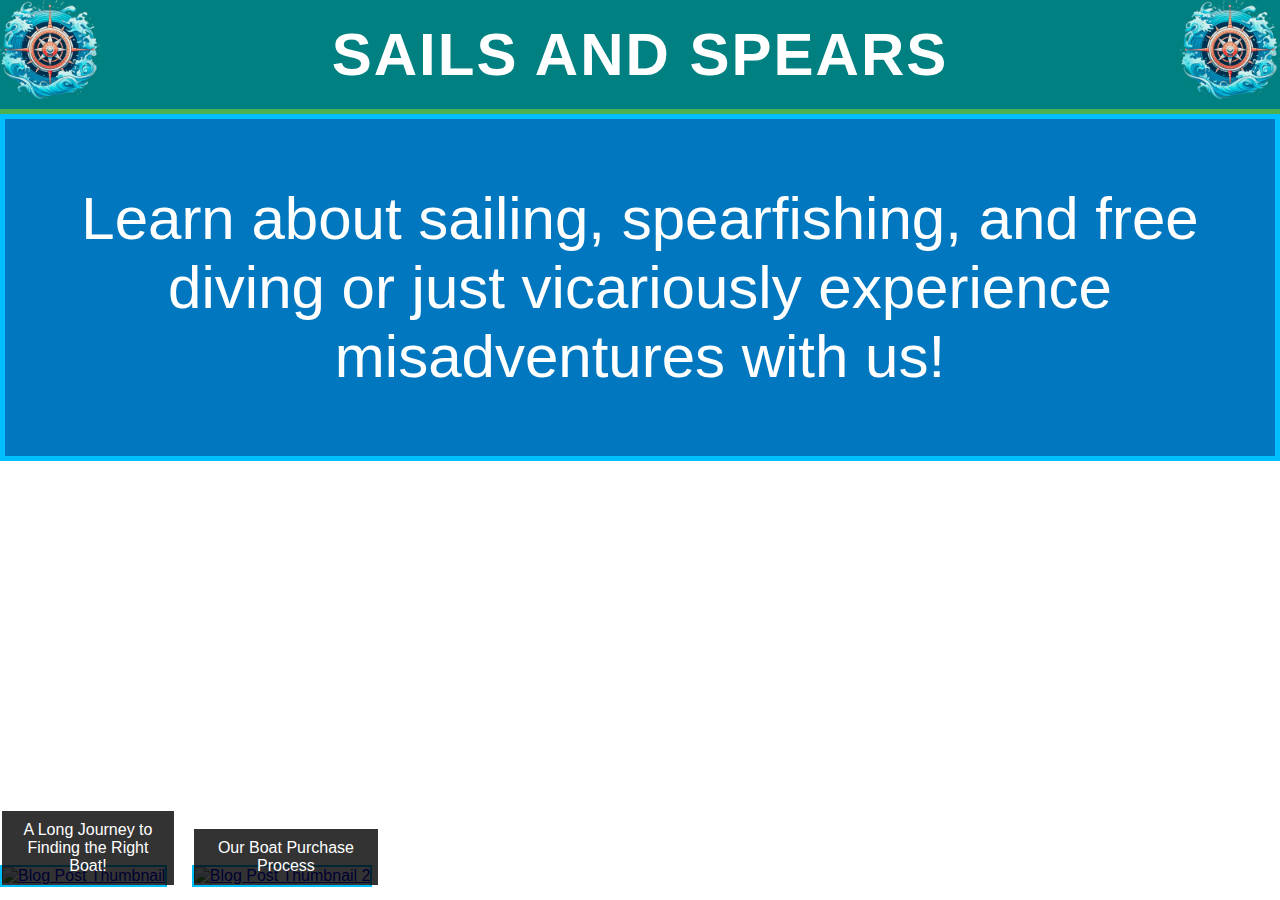
==== index.html @ 7e1ffb5b "Update index.html" ====
<!DOCTYPE html>
<html lang="en">

<head>
    <meta name="description" content="Embark on an adventure with our sailing, freediving, and spearfishing blog. Explore DIY boat repairs, maintenance tips, spearfishing rigging, fishing reports, scenic locations, and humorous tales from lifelong friends who love to give each other a hard time.">

    <meta name="keywords" content="Great Lakes, spearfishing, freediving, Lake Michigan, North Point Marina, wrecks, walleye, carp, Oceanis 351, Renken 18, trailer sailor, mac gregor 26, adventure, Midwest, Chicago free diving, Benetaeu, dock life, boat maintenance, winterization, docking">

    <meta charset="UTF-8">
    <meta name="viewport" content="width=device-width, initial-scale=1.0">
    <link rel="stylesheet" href="styles.css"> <!-- Link to your external CSS file -->
    <style>
        /* Add styles specific to the next section if needed */
        .ocean-section {
            background-color: #0077be; /* Ocean blue background color */
            border: 5px solid #00bfff; /* Blue-green border */
            padding: 5px;
            text-align: center;
            color: #fff; /* White text color */
            font-family: 'RemachineScript', sans-serif; /* Use the custom font */
        }

        /* Increase font size for the header */
        header h1 {
            font-size: 60px; /* Adjust the font size as needed */
        }

        /* Add styles for the blog post thumbnail link */
        .blog-thumbnail {
            position: relative;
            display: inline-block; /* Display as a block while maintaining inline flow */
            margin-right: 20px; /* Adjust the right margin to create space between thumbnails */
            border: 2px solid #00bfff; /* Blue-green border */
        }

        .blog-thumbnail img {
            width: 300px; /* Adjust the width of the thumbnail */
            height: auto; /* Maintain aspect ratio */
        }

        .thumbnail-title {
            position: absolute;
            bottom: 0;
            left: 0;
            width: 93%; /* Set the width to 100% to match the width of the parent container */
            height: auto; /* Allow the height to adjust dynamically based on content */
            color: #fff; /* White text color */
            padding: 10px;
            text-align: center;
            font-size: 16px; /* Adjust the font size as needed */
            background-color: rgba(0, 0, 0, 0.8); /* Semi-transparent black background */
        }

        /* Common styles for logos */
        .logo {
            position: absolute;
            max-height: 100px; /* Adjust the maximum height based on your design */
            top: 0px; /* Adjust the top position based on your design */
        }

        .logo-left {
            left: 0px; /* Adjust the left position based on your design */
        }

        .logo-right {
            right: 0px; /* Adjust the right position based on your design */
        }

        /* Common styles for tiles */
        .tile {
            display: inline-block;
            width: 300px; /* Adjust the width based on your design */
            height: 400px; /* Adjust the height based on your design */
            margin: 10px; /* Adjust the margin based on your design */
            overflow: hidden;
        }

        /* YouTube video container within the tile */
        .video-container {
            position: relative;
            width: 100%;
            padding-bottom: 75%; /* Adjust the aspect ratio based on your design */
            overflow: hidden;
        }

        .video-container iframe {
            position: absolute;
            top: 0;
            left: 0;
            width: 100%;
            height: 100%;
        }

        /* Your CSS styles go here */
        body {
            background-image: url('https://raw.githubusercontent.com/MarNami/Sails-and-Spears/main/noshwwag_old_nautical_map_background_faint_light_colors_stained_3243f577-2e79-437d-84e2-971996f62f65.png');
            background-size: cover;
            background-repeat: no-repeat;
            background-attachment: fixed;
            margin: 0;
            padding: 0;
            font-family: 'Arial', sans-serif;
            /* Additional styles if needed */
        }

        h1 {
            color: white;
        }

        p {
            color: white;
        }
    </style>
    <title>Sails and Spears</title>
</head>

<body>
    <!-- Left logo -->
    <img class="logo logo-left" src="Sails_and_Spears_Logo_2-removebg-preview.png" alt="Left Logo">

    <!-- Right logo -->
    <img class="logo logo-right" src="Sails_and_Spears_Logo_2-removebg-preview.png" alt="Right Logo">

    <header>
        <h1>Sails and Spears</h1>
    </header>

    <section class="ocean-section">
        <!-- Content for the ocean blue section goes here -->
        <p>Learn about sailing, spearfishing, and free diving or just vicariously experience misadventures with us!</p>
    </section>

    <!-- First Blog post thumbnail link -->
    <div class="blog-thumbnail">
        <a href="blog-post.html">
            <!-- Use the "Raw" URL for the image -->
            <img src="https://raw.githubusercontent.com/MarNami/Sails-and-Spears/main/IMG_5554.jpeg" alt="Blog Post Thumbnail">
            <div class="thumbnail-title">A Long Journey to Finding the Right Boat!</div>
        </a>
    </div>

    <!-- Second Blog post thumbnail link -->
    <div class="blog-thumbnail">
        <a href="blog-post-2.html">
            <!-- Use the "Raw" URL for the image -->
            <img src="https://raw.githubusercontent.com/MarNami/Sails-and-Spears/main/IMG_5441.jpeg" alt="Blog Post Thumbnail 2">
            <div class="thumbnail-title">Our Boat Purchase Process</div>
        </a>
    </div>

    <!-- Tile for YouTube video -->
    <div class="tile">
        <div class="video-container">
            <!-- Replace "CVIupgVlER8" with the actual YouTube video ID -->
            <iframe
                width="100%"
                height="100%"
                src="https://www.youtube.com/embed/CVIupgVlER8"
                frameborder="0"
                allowfullscreen
            ></iframe>
        </div>
    </div>

    <!-- The rest of your content goes here -->

</body>

</html>
---- styles.css ----
@font-face {
    font-family: 'BronicShadow';
    src: url('https://raw.githubusercontent.com/MarNami/Sails-and-Spears/main/BronicShadow-axRxE.ttf') format('truetype');
    font-weight: normal;
    font-style: normal;
}

body {
    font-family: 'Arial', sans-serif;
}

h1 {
    font-family: 'BronicShadow', sans-serif;
}

@font-face {
    font-family: 'RemachineScript';
    src: url('https://raw.githubusercontent.com/MarNami/Sails-and-Spears/main/RemachineScriptPersonalUseOnly-yZL3.ttf') format('truetype');
    font-weight: normal;
    font-style: normal;
}

/* Add styles specific to the header section */
header {
    background-color: teal;
    border-bottom: 5px solid #4CAF50;
    text-align: center;
    padding: 20px;
}

h1 {
    font-size: 100px; /* Increase font size */
    color: #fff;
    margin: 0;
    text-transform: uppercase;
    letter-spacing: 2px;
}

/* Add styles specific to the ocean blue section */
.ocean-section {
    background-color: #0077be;
    border: 5px solid #00bfff;
    padding: 20px;
    text-align: center;
    color: #fff;
    font-family: 'RemachineScript', sans-serif;
}

p {
    font-size: 60px;
}

/* Add styles for the blog post thumbnail link */
.blog-thumbnail {
    display: inline-block;
    margin-right: 20px;
    border: 2px solid #00bfff;
}

.blog-thumbnail img {
    width: 300px;
    height: auto;
}

/* Add any additional global styles or overrides */
body {
    margin: 0;
    padding: 0;
    font-family: 'Arial', sans-serif;
}
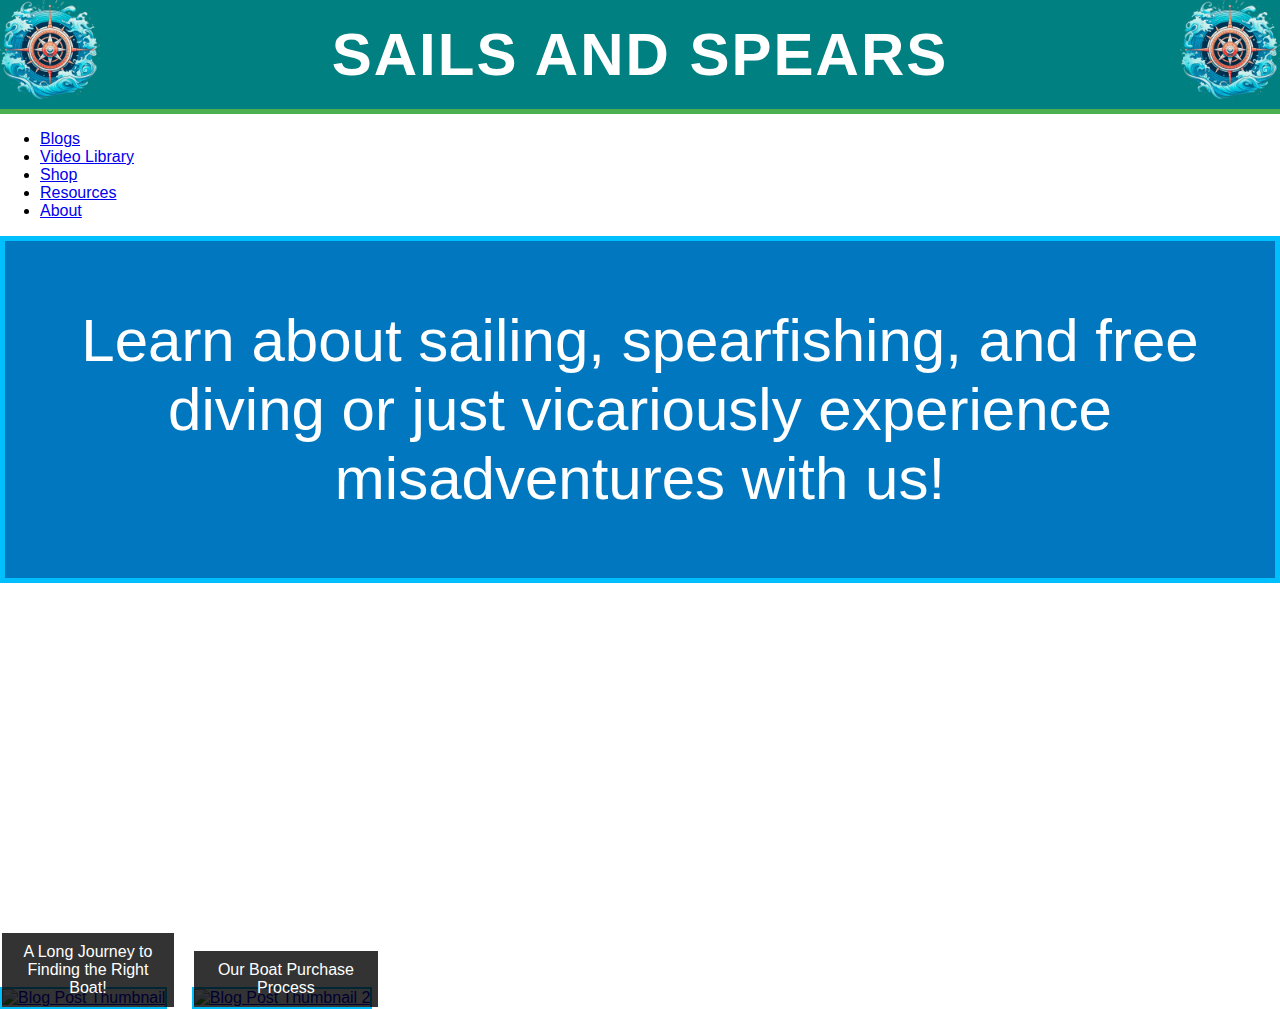
==== commit ea8920fb: "Update index.html" ====
--- a/index.html
+++ b/index.html
@@ -10,6 +10,7 @@
     <meta name="viewport" content="width=device-width, initial-scale=1.0">
     <link rel="stylesheet" href="styles.css"> <!-- Link to your external CSS file -->
     <style>
+        
         /* Add styles specific to the next section if needed */
         .ocean-section {
             background-color: #0077be; /* Ocean blue background color */
@@ -122,9 +123,18 @@
     <img class="logo logo-right" src="Sails_and_Spears_Logo_2-removebg-preview.png" alt="Right Logo">
 
     <header>
+        
         <h1>Sails and Spears</h1>
     </header>
-
+ <nav>
+        <ul>
+            <li><a href="Blogs.html">Blogs</a></li>
+            <li><a href="Video_Library.html">Video Library</a></li>
+            <li><a href="Shop.html">Shop</a></li>
+            <li><a href="Resources.html">Resources</a></li>
+            <li><a href="About.html">About</a></li>
+        </ul>
+    </nav>
     <section class="ocean-section">
         <!-- Content for the ocean blue section goes here -->
         <p>Learn about sailing, spearfishing, and free diving or just vicariously experience misadventures with us!</p>
@@ -161,7 +171,12 @@
             ></iframe>
         </div>
     </div>
-
+ <script>
+        document.getElementById('menu-icon').addEventListener('click', function () {
+            var navList = document.querySelector('nav ul');
+            navList.classList.toggle('show');
+        });
+    </script>
     <!-- The rest of your content goes here -->
 
 </body>
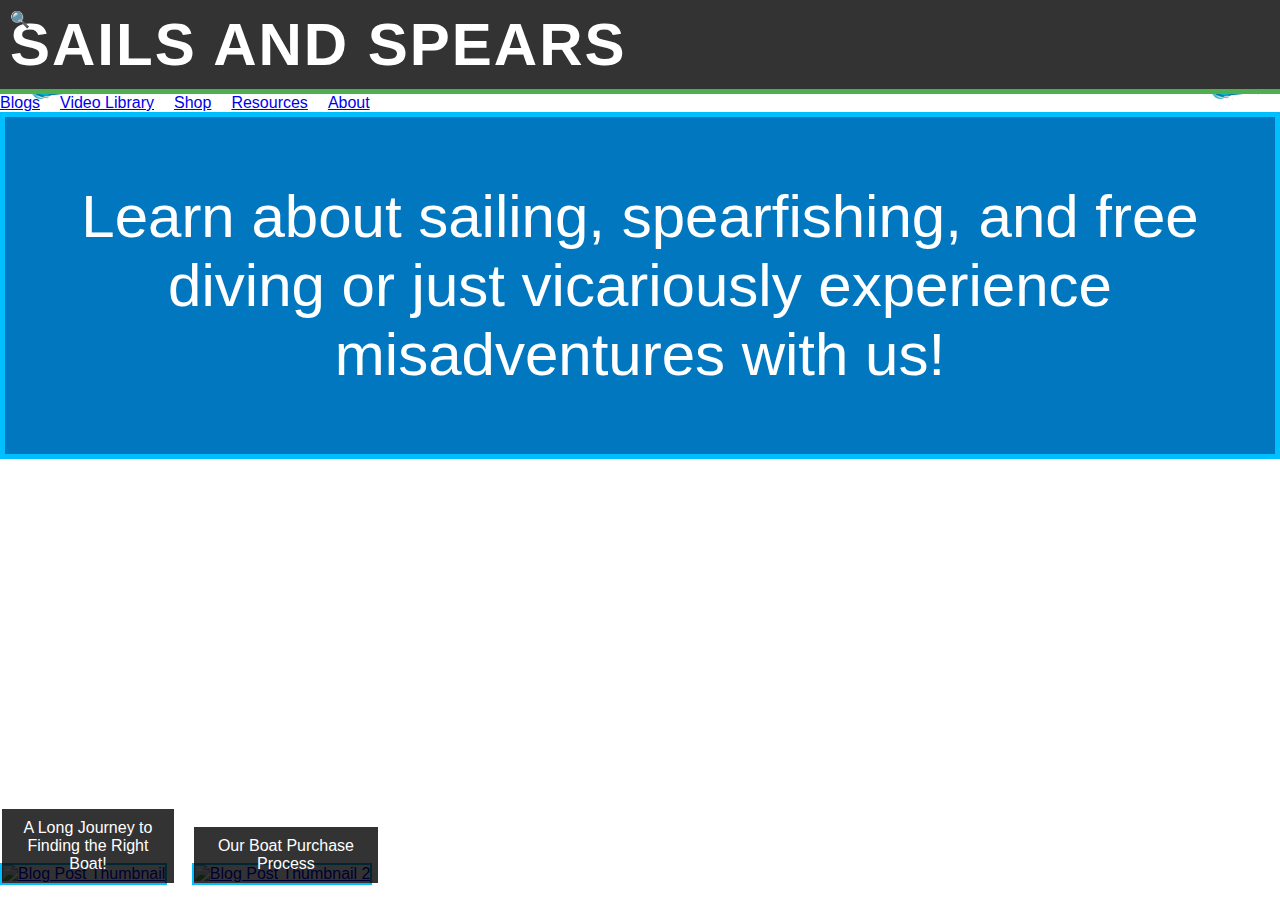
==== commit af2948b0: "Update index.html" ====
--- a/index.html
+++ b/index.html
@@ -10,7 +10,6 @@
     <meta name="viewport" content="width=device-width, initial-scale=1.0">
     <link rel="stylesheet" href="styles.css"> <!-- Link to your external CSS file -->
     <style>
-        
         /* Add styles specific to the next section if needed */
         .ocean-section {
             background-color: #0077be; /* Ocean blue background color */
@@ -22,8 +21,42 @@
         }
 
         /* Increase font size for the header */
+        header {
+            display: flex;
+            justify-content: space-between;
+            align-items: center;
+            background-color: #333;
+            padding: 10px;
+            color: white;
+            position: relative;
+        }
+
         header h1 {
             font-size: 60px; /* Adjust the font size as needed */
+        }
+
+        #menu-icon {
+            display: none;
+            font-size: 24px;
+            cursor: pointer;
+        }
+
+        nav ul {
+            list-style: none;
+            margin: 0;
+            padding: 0;
+            display: flex;
+        }
+
+        nav li {
+            margin-right: 20px;
+        }
+
+        #search-bar {
+            display: block;
+            position: absolute;
+            top: 10px;
+            left: 10px;
         }
 
         /* Add styles for the blog post thumbnail link */
@@ -111,6 +144,31 @@
         p {
             color: white;
         }
+
+        @media screen and (max-width: 768px) {
+            #menu-icon {
+                display: block;
+            }
+
+            nav ul {
+                display: none;
+                flex-direction: column;
+                position: absolute;
+                top: 60px;
+                left: 0;
+                width: 100%;
+                background-color: #333;
+            }
+
+            nav ul.show {
+                display: flex;
+            }
+
+            nav li {
+                margin: 0;
+                text-align: center;
+            }
+        }
     </style>
     <title>Sails and Spears</title>
 </head>
@@ -123,10 +181,12 @@
     <img class="logo logo-right" src="Sails_and_Spears_Logo_2-removebg-preview.png" alt="Right Logo">
 
     <header>
-        
+        <div id="search-bar">&#128269;</div>
         <h1>Sails and Spears</h1>
+        <div id="menu-icon">&#9776;</div>
     </header>
- <nav>
+
+    <nav>
         <ul>
             <li><a href="Blogs.html">Blogs</a></li>
             <li><a href="Video_Library.html">Video Library</a></li>
@@ -135,6 +195,7 @@
             <li><a href="About.html">About</a></li>
         </ul>
     </nav>
+
     <section class="ocean-section">
         <!-- Content for the ocean blue section goes here -->
         <p>Learn about sailing, spearfishing, and free diving or just vicariously experience misadventures with us!</p>
@@ -171,7 +232,8 @@
             ></iframe>
         </div>
     </div>
- <script>
+
+    <script>
         document.getElementById('menu-icon').addEventListener('click', function () {
             var navList = document.querySelector('nav ul');
             navList.classList.toggle('show');
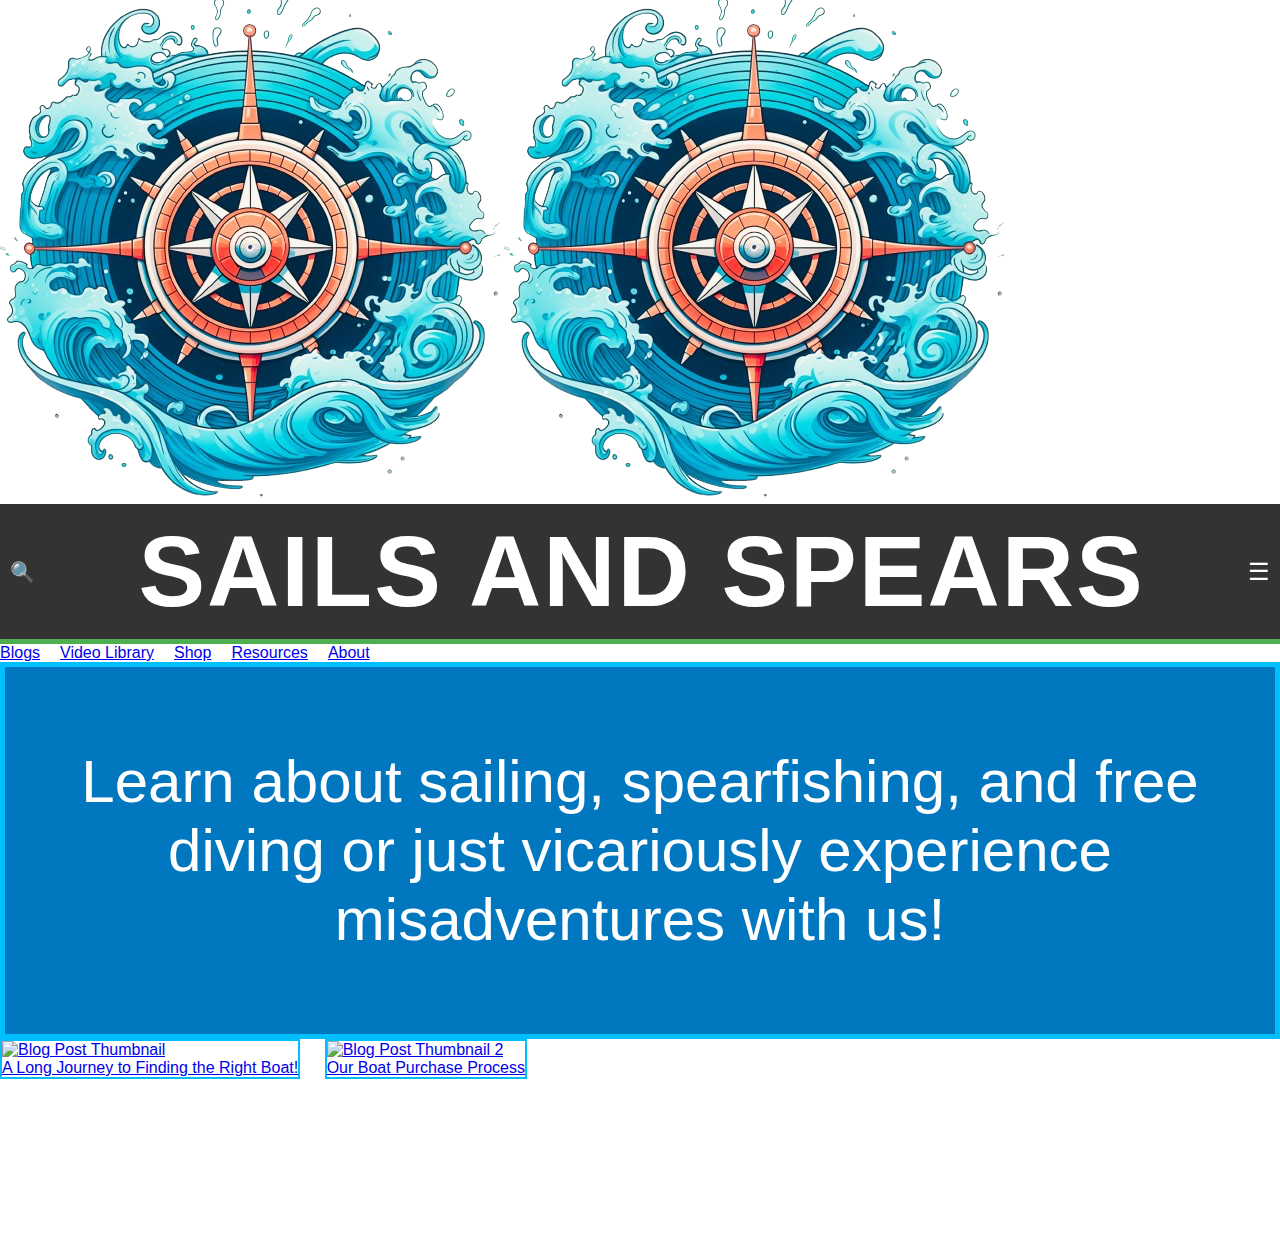
==== commit 35d6b925: "Update index.html" ====
--- a/index.html
+++ b/index.html
@@ -10,33 +10,20 @@
     <meta name="viewport" content="width=device-width, initial-scale=1.0">
     <link rel="stylesheet" href="styles.css"> <!-- Link to your external CSS file -->
     <style>
-        /* Add styles specific to the next section if needed */
-        .ocean-section {
-            background-color: #0077be; /* Ocean blue background color */
-            border: 5px solid #00bfff; /* Blue-green border */
-            padding: 5px;
-            text-align: center;
-            color: #fff; /* White text color */
-            font-family: 'RemachineScript', sans-serif; /* Use the custom font */
-        }
+        /* Your existing styles */
+        /* ... */
 
-        /* Increase font size for the header */
+        /* Additional styles for header and menu */
         header {
+            background-color: #333;
+            color: white;
+            padding: 10px;
             display: flex;
             justify-content: space-between;
             align-items: center;
-            background-color: #333;
-            padding: 10px;
-            color: white;
-            position: relative;
-        }
-
-        header h1 {
-            font-size: 60px; /* Adjust the font size as needed */
         }
 
         #menu-icon {
-            display: none;
             font-size: 24px;
             cursor: pointer;
         }
@@ -54,113 +41,22 @@
 
         #search-bar {
             display: block;
-            position: absolute;
-            top: 10px;
-            left: 10px;
-        }
-
-        /* Add styles for the blog post thumbnail link */
-        .blog-thumbnail {
-            position: relative;
-            display: inline-block; /* Display as a block while maintaining inline flow */
-            margin-right: 20px; /* Adjust the right margin to create space between thumbnails */
-            border: 2px solid #00bfff; /* Blue-green border */
-        }
-
-        .blog-thumbnail img {
-            width: 300px; /* Adjust the width of the thumbnail */
-            height: auto; /* Maintain aspect ratio */
-        }
-
-        .thumbnail-title {
-            position: absolute;
-            bottom: 0;
-            left: 0;
-            width: 93%; /* Set the width to 100% to match the width of the parent container */
-            height: auto; /* Allow the height to adjust dynamically based on content */
-            color: #fff; /* White text color */
-            padding: 10px;
-            text-align: center;
-            font-size: 16px; /* Adjust the font size as needed */
-            background-color: rgba(0, 0, 0, 0.8); /* Semi-transparent black background */
-        }
-
-        /* Common styles for logos */
-        .logo {
-            position: absolute;
-            max-height: 100px; /* Adjust the maximum height based on your design */
-            top: 0px; /* Adjust the top position based on your design */
-        }
-
-        .logo-left {
-            left: 0px; /* Adjust the left position based on your design */
-        }
-
-        .logo-right {
-            right: 0px; /* Adjust the right position based on your design */
-        }
-
-        /* Common styles for tiles */
-        .tile {
-            display: inline-block;
-            width: 300px; /* Adjust the width based on your design */
-            height: 400px; /* Adjust the height based on your design */
-            margin: 10px; /* Adjust the margin based on your design */
-            overflow: hidden;
-        }
-
-        /* YouTube video container within the tile */
-        .video-container {
-            position: relative;
-            width: 100%;
-            padding-bottom: 75%; /* Adjust the aspect ratio based on your design */
-            overflow: hidden;
-        }
-
-        .video-container iframe {
-            position: absolute;
-            top: 0;
-            left: 0;
-            width: 100%;
-            height: 100%;
-        }
-
-        /* Your CSS styles go here */
-        body {
-            background-image: url('https://raw.githubusercontent.com/MarNami/Sails-and-Spears/main/noshwwag_old_nautical_map_background_faint_light_colors_stained_3243f577-2e79-437d-84e2-971996f62f65.png');
-            background-size: cover;
-            background-repeat: no-repeat;
-            background-attachment: fixed;
-            margin: 0;
-            padding: 0;
-            font-family: 'Arial', sans-serif;
-            /* Additional styles if needed */
-        }
-
-        h1 {
-            color: white;
-        }
-
-        p {
-            color: white;
+            font-size: 20px;
+            cursor: pointer;
         }
 
         @media screen and (max-width: 768px) {
-            #menu-icon {
-                display: block;
-            }
-
-            nav ul {
+            nav {
                 display: none;
                 flex-direction: column;
+                background-color: #333;
                 position: absolute;
                 top: 60px;
                 left: 0;
                 width: 100%;
-                background-color: #333;
             }
 
-            nav ul.show {
+            nav.show {
                 display: flex;
             }
 
@@ -235,7 +131,7 @@
 
     <script>
         document.getElementById('menu-icon').addEventListener('click', function () {
-            var navList = document.querySelector('nav ul');
+            var navList = document.querySelector('nav');
             navList.classList.toggle('show');
         });
     </script>
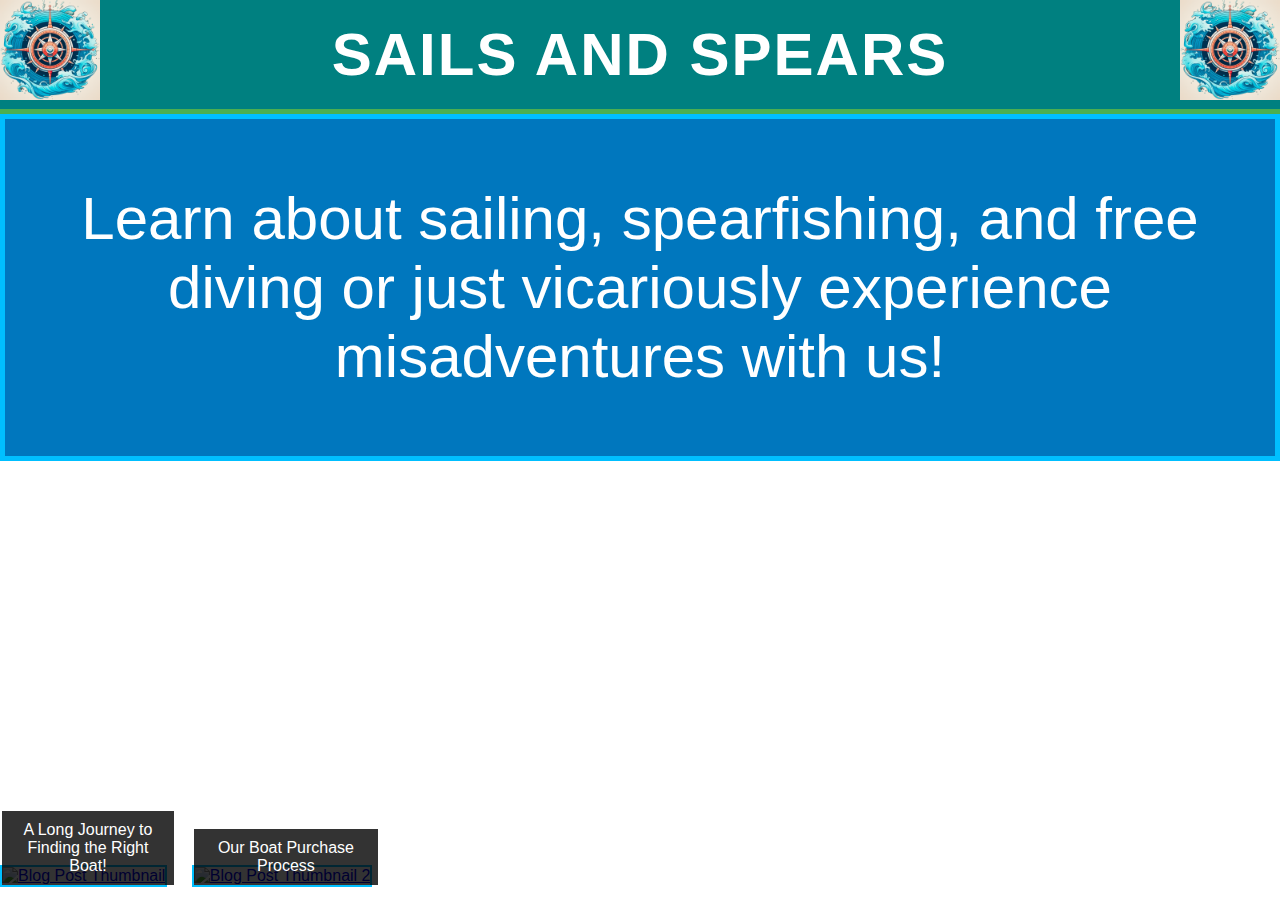
==== commit d28a35e3: "Update index.html" ====
--- a/index.html
+++ b/index.html
@@ -1,102 +1,119 @@
 <!DOCTYPE html>
 <html lang="en">
-
 <head>
     <meta name="description" content="Embark on an adventure with our sailing, freediving, and spearfishing blog. Explore DIY boat repairs, maintenance tips, spearfishing rigging, fishing reports, scenic locations, and humorous tales from lifelong friends who love to give each other a hard time.">
-
     <meta name="keywords" content="Great Lakes, spearfishing, freediving, Lake Michigan, North Point Marina, wrecks, walleye, carp, Oceanis 351, Renken 18, trailer sailor, mac gregor 26, adventure, Midwest, Chicago free diving, Benetaeu, dock life, boat maintenance, winterization, docking">
-
     <meta charset="UTF-8">
     <meta name="viewport" content="width=device-width, initial-scale=1.0">
     <link rel="stylesheet" href="styles.css"> <!-- Link to your external CSS file -->
     <style>
-        /* Your existing styles */
-        /* ... */
-
-        /* Additional styles for header and menu */
-        header {
-            background-color: #333;
-            color: white;
+        /* Add styles specific to the next section if needed */
+        .ocean-section {
+            background-color: #0077be; /* Ocean blue background color */
+            border: 5px solid #00bfff; /* Blue-green border */
+            padding: 5px;
+            text-align: center;
+            color: #fff; /* White text color */
+            font-family: 'RemachineScript', sans-serif; /* Use the custom font */
+        }
+        /* Increase font size for the header */
+        header h1 {
+            font-size: 60px; /* Adjust the font size as needed */
+        }
+        /* Add styles for the blog post thumbnail link */
+        .blog-thumbnail {
+            position: relative;
+            display: inline-block; /* Display as a block while maintaining inline flow */
+            margin-right: 20px; /* Adjust the right margin to create space between thumbnails */
+            border: 2px solid #00bfff; /* Blue-green border */
+        }
+        .blog-thumbnail img {
+            width: 300px; /* Adjust the width of the thumbnail */
+            height: auto; /* Maintain aspect ratio */
+        }
+        .thumbnail-title {
+            position: absolute;
+            bottom: 0;
+            left: 0;
+            width: 93%; /* Set the width to 100% to match the width of the parent container */
+            height: auto; /* Allow the height to adjust dynamically based on content */
+            color: #fff; /* White text color */
             padding: 10px;
-            display: flex;
-            justify-content: space-between;
-            align-items: center;
+            text-align: center;
+            font-size: 16px; /* Adjust the font size as needed */
+            background-color: rgba(0, 0, 0, 0.8); /* Semi-transparent black background */
         }
-
-        #menu-icon {
-            font-size: 24px;
-            cursor: pointer;
+        /* Common styles for logos */
+        .logo {
+            position: absolute;
+            max-height: 100px; /* Adjust the maximum height based on your design */
+            top: 0px; /* Adjust the top position based on your design */
         }
-
-        nav ul {
-            list-style: none;
+        .logo-left {
+            left: 0px; /* Adjust the left position based on your design */
+        }
+        .logo-right {
+            right: 0px; /* Adjust the right position based on your design */
+        }
+        /* Common styles for tiles */
+        .tile {
+            display: inline-block;
+            width: 300px; /* Adjust the width based on your design */
+            height: 400px; /* Adjust the height based on your design */
+            margin: 10px; /* Adjust the margin based on your design */
+            overflow: hidden;
+        }
+        /* YouTube video container within the tile */
+        .video-container {
+            position: relative;
+            width: 100%;
+            padding-bottom: 75%; /* Adjust the aspect ratio based on your design */
+            overflow: hidden;
+        }
+        .video-container iframe {
+            position: absolute;
+            top: 0;
+            left: 0;
+            width: 100%;
+            height: 100%;
+        }
+        /* Your CSS styles go here */
+        body {
+            background-image: url('https://raw.githubusercontent.com/MarNami/Sails-and-Spears/main/noshwwag_old_nautical_map_background_faint_light_colors_stained_3243f577-2e79-437d-84e2-971996f62f65.png');
+            background-size: cover;
+            background-repeat: no-repeat;
+            background-attachment: fixed;
             margin: 0;
             padding: 0;
-            display: flex;
+            font-family: 'Arial', sans-serif;
+            /* Additional styles if needed */
         }
-
-        nav li {
-            margin-right: 20px;
+        h1 {
+            color: white;
         }
-
-        #search-bar {
-            display: block;
-            font-size: 20px;
-            cursor: pointer;
-        }
-
-        @media screen and (max-width: 768px) {
-            nav {
-                display: none;
-                flex-direction: column;
-                background-color: #333;
-                position: absolute;
-                top: 60px;
-                left: 0;
-                width: 100%;
-            }
-
-            nav.show {
-                display: flex;
-            }
-
-            nav li {
-                margin: 0;
-                text-align: center;
-            }
+        p {
+            color: white;
         }
     </style>
     <title>Sails and Spears</title>
 </head>
 
-<body>
-    <!-- Left logo -->
-    <img class="logo logo-left" src="Sails_and_Spears_Logo_2-removebg-preview.png" alt="Left Logo">
+ <body>
+     <!-- Left logo -->
+     <img class="logo logo-left" src="sails and spears logo 1.png" alt="Left Logo">
+     <img class="logo logo-left" src="Sails_and_Spears_Logo_2-removebg-preview.png" alt="Left Logo">
 
-    <!-- Right logo -->
-    <img class="logo logo-right" src="Sails_and_Spears_Logo_2-removebg-preview.png" alt="Right Logo">
+     <!-- Right logo -->
+     <img class="logo logo-right" src="sails and spears logo 1.png" alt="Right Logo">
+     <img class="logo logo-right" src="Sails_and_Spears_Logo_2-removebg-preview.png" alt="Right Logo">
 
-    <header>
-        <div id="search-bar">&#128269;</div>
-        <h1>Sails and Spears</h1>
-        <div id="menu-icon">&#9776;</div>
+     <header>
+         <h1>Sails and Spears</h1>
     </header>
-
-    <nav>
-        <ul>
-            <li><a href="Blogs.html">Blogs</a></li>
-            <li><a href="Video_Library.html">Video Library</a></li>
-            <li><a href="Shop.html">Shop</a></li>
-            <li><a href="Resources.html">Resources</a></li>
-            <li><a href="About.html">About</a></li>
-        </ul>
-    </nav>
-
     <section class="ocean-section">
         <!-- Content for the ocean blue section goes here -->
         <p>Learn about sailing, spearfishing, and free diving or just vicariously experience misadventures with us!</p>
     </section>
-
     <!-- First Blog post thumbnail link -->
     <div class="blog-thumbnail">
         <a href="blog-post.html">
@@ -105,7 +122,6 @@
             <div class="thumbnail-title">A Long Journey to Finding the Right Boat!</div>
         </a>
     </div>
-
     <!-- Second Blog post thumbnail link -->
     <div class="blog-thumbnail">
         <a href="blog-post-2.html">
@@ -114,7 +130,6 @@
             <div class="thumbnail-title">Our Boat Purchase Process</div>
         </a>
     </div>
-
     <!-- Tile for YouTube video -->
     <div class="tile">
         <div class="video-container">
@@ -128,16 +143,6 @@
             ></iframe>
         </div>
     </div>
-
-    <script>
-        document.getElementById('menu-icon').addEventListener('click', function () {
-            var navList = document.querySelector('nav');
-            navList.classList.toggle('show');
-        });
-    </script>
     <!-- The rest of your content goes here -->
-
 </body>
-
 </html>
-
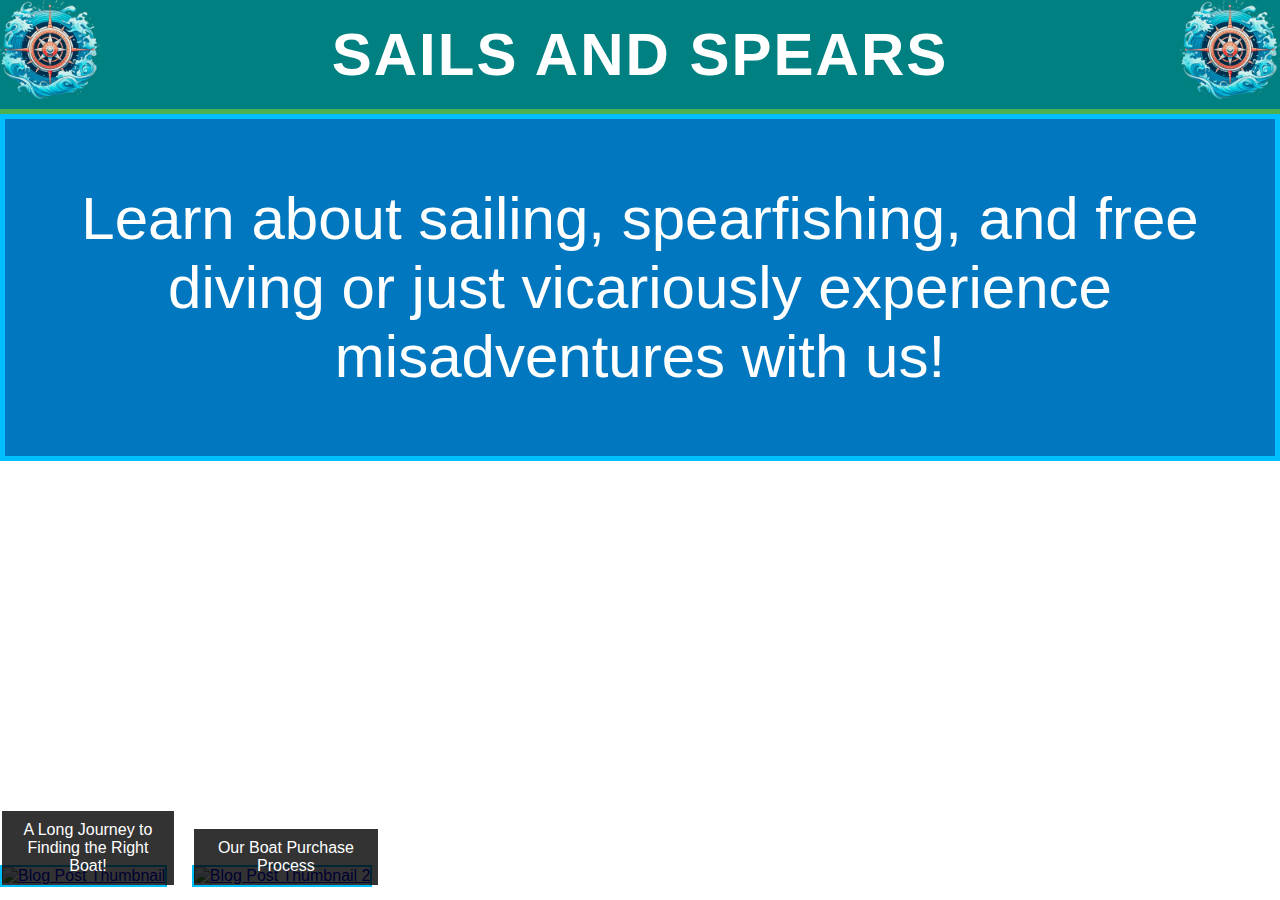
==== commit 3fbdcf4e: "Update index.html" ====
--- a/index.html
+++ b/index.html
@@ -100,11 +100,11 @@
 
  <body>
      <!-- Left logo -->
-     <img class="logo logo-left" src="sails and spears logo 1.png" alt="Left Logo">
+   
      <img class="logo logo-left" src="Sails_and_Spears_Logo_2-removebg-preview.png" alt="Left Logo">
 
      <!-- Right logo -->
-     <img class="logo logo-right" src="sails and spears logo 1.png" alt="Right Logo">
+  
      <img class="logo logo-right" src="Sails_and_Spears_Logo_2-removebg-preview.png" alt="Right Logo">
 
      <header>
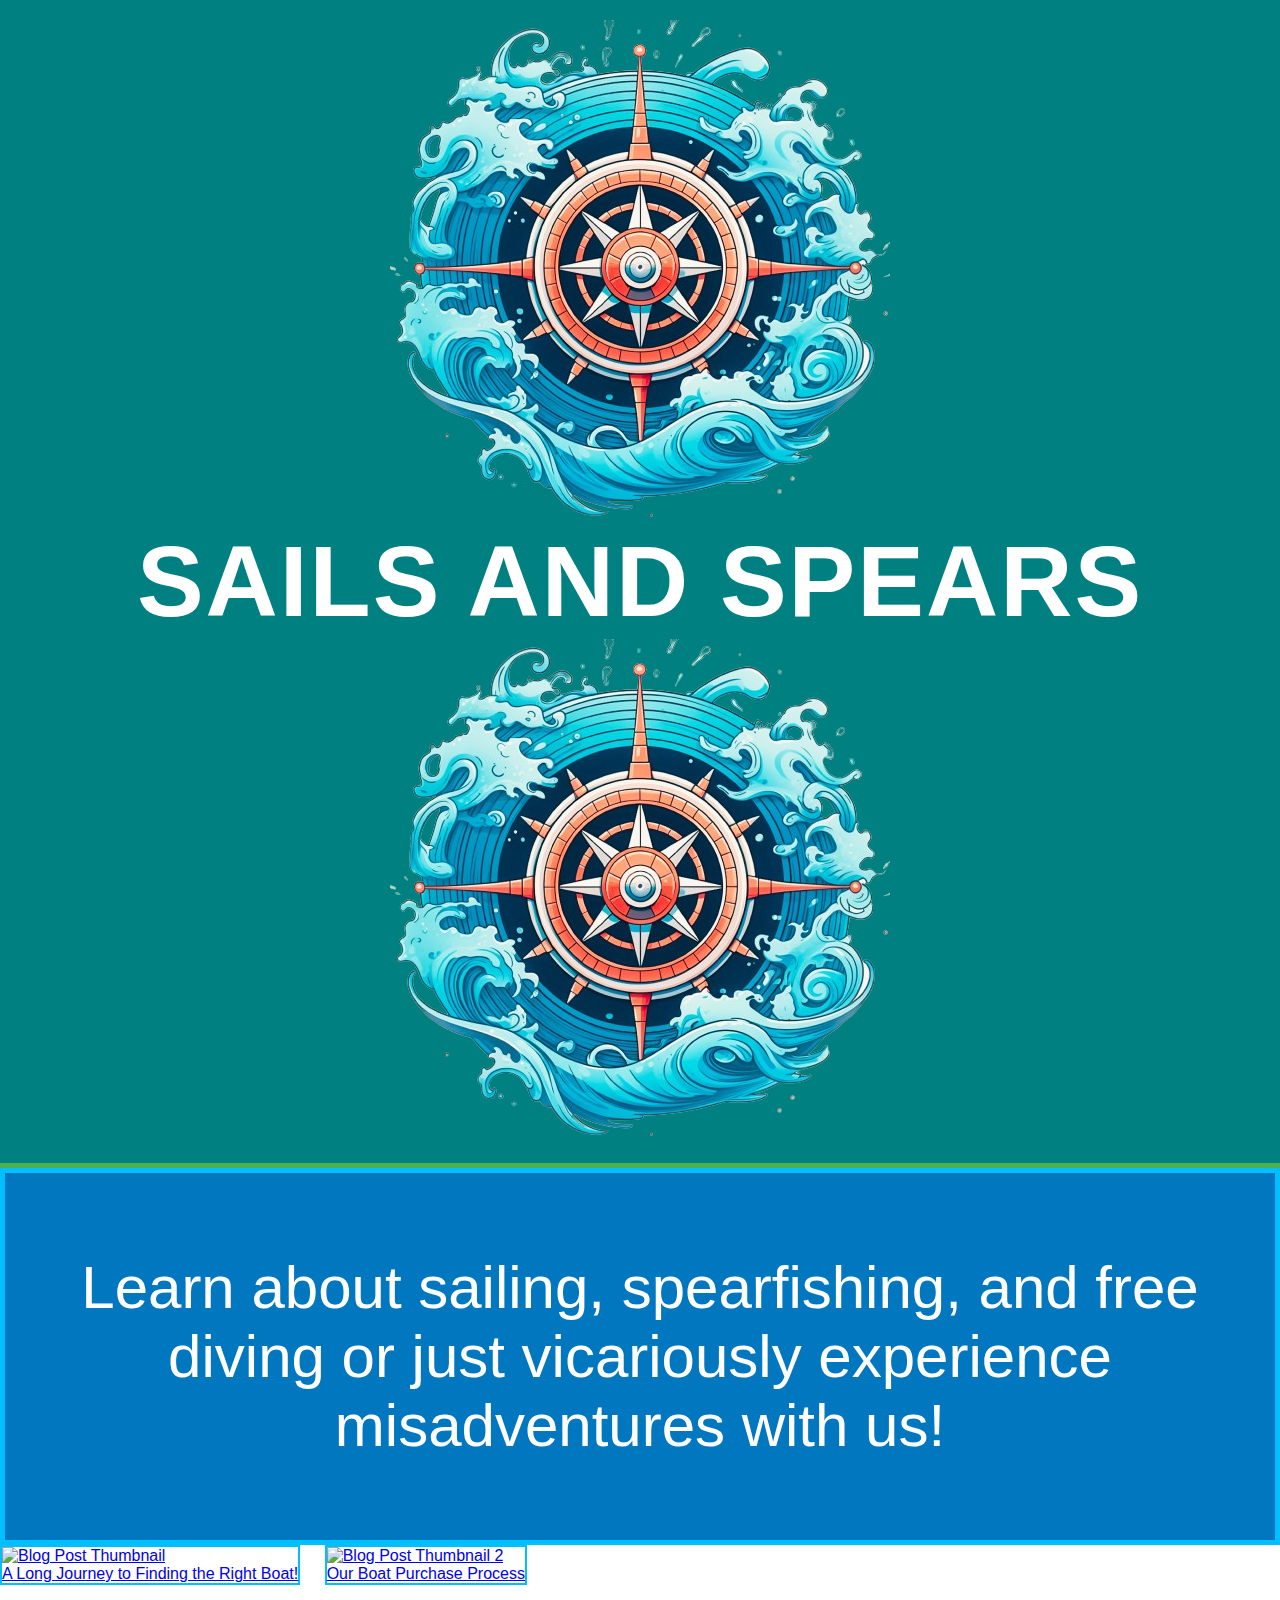
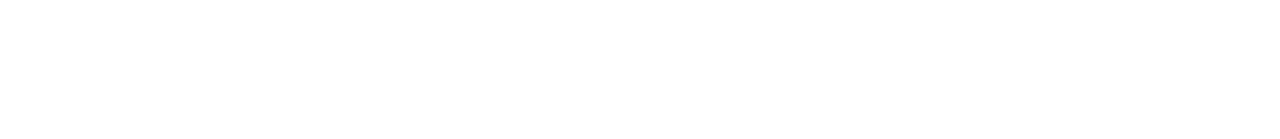
==== commit 6e3fa4a2: "Update index.html" ====
--- a/index.html
+++ b/index.html
@@ -1,148 +1,52 @@
 <!DOCTYPE html>
 <html lang="en">
 <head>
+    <meta charset="UTF-8">
+    <meta name="viewport" content="width=device-width, initial-scale=1.0">
     <meta name="description" content="Embark on an adventure with our sailing, freediving, and spearfishing blog. Explore DIY boat repairs, maintenance tips, spearfishing rigging, fishing reports, scenic locations, and humorous tales from lifelong friends who love to give each other a hard time.">
     <meta name="keywords" content="Great Lakes, spearfishing, freediving, Lake Michigan, North Point Marina, wrecks, walleye, carp, Oceanis 351, Renken 18, trailer sailor, mac gregor 26, adventure, Midwest, Chicago free diving, Benetaeu, dock life, boat maintenance, winterization, docking">
-    <meta charset="UTF-8">
-    <meta name="viewport" content="width=device-width, initial-scale=1.0">
-    <link rel="stylesheet" href="styles.css"> <!-- Link to your external CSS file -->
-    <style>
-        /* Add styles specific to the next section if needed */
-        .ocean-section {
-            background-color: #0077be; /* Ocean blue background color */
-            border: 5px solid #00bfff; /* Blue-green border */
-            padding: 5px;
-            text-align: center;
-            color: #fff; /* White text color */
-            font-family: 'RemachineScript', sans-serif; /* Use the custom font */
-        }
-        /* Increase font size for the header */
-        header h1 {
-            font-size: 60px; /* Adjust the font size as needed */
-        }
-        /* Add styles for the blog post thumbnail link */
-        .blog-thumbnail {
-            position: relative;
-            display: inline-block; /* Display as a block while maintaining inline flow */
-            margin-right: 20px; /* Adjust the right margin to create space between thumbnails */
-            border: 2px solid #00bfff; /* Blue-green border */
-        }
-        .blog-thumbnail img {
-            width: 300px; /* Adjust the width of the thumbnail */
-            height: auto; /* Maintain aspect ratio */
-        }
-        .thumbnail-title {
-            position: absolute;
-            bottom: 0;
-            left: 0;
-            width: 93%; /* Set the width to 100% to match the width of the parent container */
-            height: auto; /* Allow the height to adjust dynamically based on content */
-            color: #fff; /* White text color */
-            padding: 10px;
-            text-align: center;
-            font-size: 16px; /* Adjust the font size as needed */
-            background-color: rgba(0, 0, 0, 0.8); /* Semi-transparent black background */
-        }
-        /* Common styles for logos */
-        .logo {
-            position: absolute;
-            max-height: 100px; /* Adjust the maximum height based on your design */
-            top: 0px; /* Adjust the top position based on your design */
-        }
-        .logo-left {
-            left: 0px; /* Adjust the left position based on your design */
-        }
-        .logo-right {
-            right: 0px; /* Adjust the right position based on your design */
-        }
-        /* Common styles for tiles */
-        .tile {
-            display: inline-block;
-            width: 300px; /* Adjust the width based on your design */
-            height: 400px; /* Adjust the height based on your design */
-            margin: 10px; /* Adjust the margin based on your design */
-            overflow: hidden;
-        }
-        /* YouTube video container within the tile */
-        .video-container {
-            position: relative;
-            width: 100%;
-            padding-bottom: 75%; /* Adjust the aspect ratio based on your design */
-            overflow: hidden;
-        }
-        .video-container iframe {
-            position: absolute;
-            top: 0;
-            left: 0;
-            width: 100%;
-            height: 100%;
-        }
-        /* Your CSS styles go here */
-        body {
-            background-image: url('https://raw.githubusercontent.com/MarNami/Sails-and-Spears/main/noshwwag_old_nautical_map_background_faint_light_colors_stained_3243f577-2e79-437d-84e2-971996f62f65.png');
-            background-size: cover;
-            background-repeat: no-repeat;
-            background-attachment: fixed;
-            margin: 0;
-            padding: 0;
-            font-family: 'Arial', sans-serif;
-            /* Additional styles if needed */
-        }
-        h1 {
-            color: white;
-        }
-        p {
-            color: white;
-        }
-    </style>
+    <link rel="stylesheet" href="styles.css">
     <title>Sails and Spears</title>
 </head>
+<body>
+    <header>
+        <img class="logo logo-left" src="Sails_and_Spears_Logo_2-removebg-preview.png" alt="Left Logo">
+        <h1>Sails and Spears</h1>
+        <img class="logo logo-right" src="Sails_and_Spears_Logo_2-removebg-preview.png" alt="Right Logo">
+    </header>
 
- <body>
-     <!-- Left logo -->
-   
-     <img class="logo logo-left" src="Sails_and_Spears_Logo_2-removebg-preview.png" alt="Left Logo">
-
-     <!-- Right logo -->
-  
-     <img class="logo logo-right" src="Sails_and_Spears_Logo_2-removebg-preview.png" alt="Right Logo">
-
-     <header>
-         <h1>Sails and Spears</h1>
-    </header>
     <section class="ocean-section">
-        <!-- Content for the ocean blue section goes here -->
         <p>Learn about sailing, spearfishing, and free diving or just vicariously experience misadventures with us!</p>
     </section>
-    <!-- First Blog post thumbnail link -->
-    <div class="blog-thumbnail">
-        <a href="blog-post.html">
-            <!-- Use the "Raw" URL for the image -->
-            <img src="https://raw.githubusercontent.com/MarNami/Sails-and-Spears/main/IMG_5554.jpeg" alt="Blog Post Thumbnail">
-            <div class="thumbnail-title">A Long Journey to Finding the Right Boat!</div>
-        </a>
+
+    <div class="blog-thumbnails">
+        <article class="blog-thumbnail">
+            <a href="blog-post.html">
+                <img src="https://raw.githubusercontent.com/MarNami/Sails-and-Spears/main/IMG_5554.jpeg" alt="Blog Post Thumbnail">
+                <div class="thumbnail-title">A Long Journey to Finding the Right Boat!</div>
+            </a>
+        </article>
+
+        <article class="blog-thumbnail">
+            <a href="blog-post-2.html">
+                <img src="https://raw.githubusercontent.com/MarNami/Sails-and-Spears/main/IMG_5441.jpeg" alt="Blog Post Thumbnail 2">
+                <div class="thumbnail-title">Our Boat Purchase Process</div>
+            </a>
+        </article>
     </div>
-    <!-- Second Blog post thumbnail link -->
-    <div class="blog-thumbnail">
-        <a href="blog-post-2.html">
-            <!-- Use the "Raw" URL for the image -->
-            <img src="https://raw.githubusercontent.com/MarNami/Sails-and-Spears/main/IMG_5441.jpeg" alt="Blog Post Thumbnail 2">
-            <div class="thumbnail-title">Our Boat Purchase Process</div>
-        </a>
-    </div>
-    <!-- Tile for YouTube video -->
+
     <div class="tile">
         <div class="video-container">
-            <!-- Replace "CVIupgVlER8" with the actual YouTube video ID -->
             <iframe
-                width="100%"
-                height="100%"
                 src="https://www.youtube.com/embed/CVIupgVlER8"
                 frameborder="0"
                 allowfullscreen
             ></iframe>
         </div>
     </div>
+
     <!-- The rest of your content goes here -->
 </body>
 </html>
+
+     
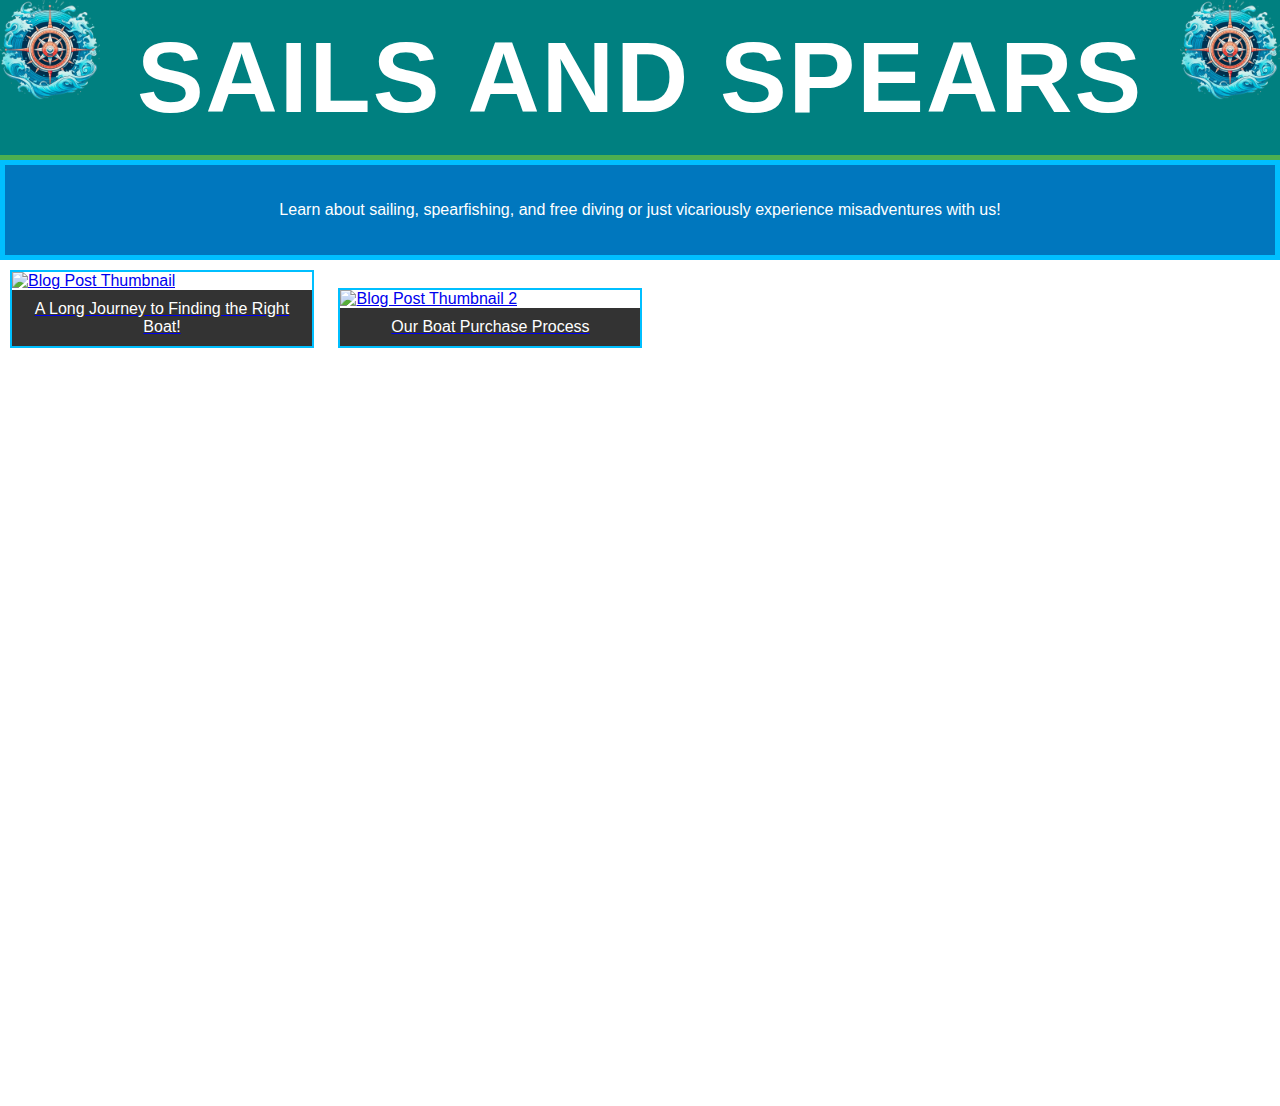
==== commit 7cd57fe4: "Update index.html" ====
--- a/index.html
+++ b/index.html
@@ -19,29 +19,25 @@
         <p>Learn about sailing, spearfishing, and free diving or just vicariously experience misadventures with us!</p>
     </section>
 
-    <div class="blog-thumbnails">
-        <article class="blog-thumbnail">
+    <div class="content-grid">
+        <!-- Blog Post Tiles -->
+        <div class="tile blog-thumbnail">
             <a href="blog-post.html">
                 <img src="https://raw.githubusercontent.com/MarNami/Sails-and-Spears/main/IMG_5554.jpeg" alt="Blog Post Thumbnail">
                 <div class="thumbnail-title">A Long Journey to Finding the Right Boat!</div>
             </a>
-        </article>
+        </div>
 
-        <article class="blog-thumbnail">
+        <div class="tile blog-thumbnail">
             <a href="blog-post-2.html">
                 <img src="https://raw.githubusercontent.com/MarNami/Sails-and-Spears/main/IMG_5441.jpeg" alt="Blog Post Thumbnail 2">
                 <div class="thumbnail-title">Our Boat Purchase Process</div>
             </a>
-        </article>
-    </div>
+        </div>
 
-    <div class="tile">
-        <div class="video-container">
-            <iframe
-                src="https://www.youtube.com/embed/CVIupgVlER8"
-                frameborder="0"
-                allowfullscreen
-            ></iframe>
+        <!-- YouTube Video Tile -->
+        <div class="tile video-container">
+            <iframe src="https://www.youtube.com/embed/CVIupgVlER8" frameborder="0" allowfullscreen></iframe>
         </div>
     </div>
 
@@ -49,4 +45,9 @@
 </body>
 </html>
 
+
+    <!-- The rest of your content goes here -->
+</body>
+</html>
+
      
--- a/styles.css
+++ b/styles.css
@@ -3,14 +3,6 @@
     src: url('https://raw.githubusercontent.com/MarNami/Sails-and-Spears/main/BronicShadow-axRxE.ttf') format('truetype');
     font-weight: normal;
     font-style: normal;
-}
-
-body {
-    font-family: 'Arial', sans-serif;
-}
-
-h1 {
-    font-family: 'BronicShadow', sans-serif;
 }
 
 @font-face {
@@ -20,7 +12,17 @@
     font-style: normal;
 }
 
-/* Add styles specific to the header section */
+body {
+    background-image: url('https://raw.githubusercontent.com/MarNami/Sails-and-Spears/main/noshwwag_old_nautical_map_background_faint_light_colors_stained_3243f577-2e79-437d-84e2-971996f62f65.png');
+    background-size: cover;
+    background-repeat: no-repeat;
+    background-attachment: fixed;
+    margin: 0;
+    padding: 0;
+    font-family: 'Arial', sans-serif;
+    color: white;
+}
+
 header {
     background-color: teal;
     border-bottom: 5px solid #4CAF50;
@@ -29,43 +31,105 @@
 }
 
 h1 {
-    font-size: 100px; /* Increase font size */
-    color: #fff;
+    font-family: 'BronicShadow', sans-serif;
+    font-size: 100px;
+    color: white;
     margin: 0;
     text-transform: uppercase;
     letter-spacing: 2px;
 }
 
-/* Add styles specific to the ocean blue section */
 .ocean-section {
     background-color: #0077be;
     border: 5px solid #00bfff;
     padding: 20px;
     text-align: center;
-    color: #fff;
+    color: white;
     font-family: 'RemachineScript', sans-serif;
 }
 
-p {
-    font-size: 60px;
-}
-
-/* Add styles for the blog post thumbnail link */
 .blog-thumbnail {
     display: inline-block;
-    margin-right: 20px;
+    margin: 20px;
     border: 2px solid #00bfff;
 }
 
 .blog-thumbnail img {
-    width: 300px;
+    width: 100%;
     height: auto;
 }
 
-/* Add any additional global styles or overrides */
-body {
-    margin: 0;
-    padding: 0;
-    font-family: 'Arial', sans-serif;
+.thumbnail-title {
+    background-color: rgba(0, 0, 0, 0.8);
+    color: white;
+    padding: 10px;
+    text-align: center;
 }
 
+.tile {
+    display: inline-block;
+    width: 300px; /* Adjust for responsive design */
+    height: auto; /* Adjust for maintaining aspect ratio */
+    margin: 10px;
+    overflow: hidden;
+}
+
+.video-container {
+    position: relative;
+    width: 100%;
+    padding-bottom: 56.25%; /* 16:9 aspect ratio */
+    overflow: hidden;
+}
+
+.video-container iframe {
+    position: absolute;
+    top: 0;
+    left: 0;
+    width: 100%;
+    height: 100%;
+}
+
+/* ... (previous CSS code remains unchanged) ... */
+
+.logo {
+    max-height: 100px;
+}
+
+.logo-left {
+    position: absolute;
+    top: 0;
+    left: 0;
+}
+
+.logo-right {
+    position: absolute;
+    top: 0;
+    right: 0;
+}
+
+/* Responsive design adjustments */
+@media (max-width: 768px) {
+    .logo {
+        max-height: 50px;
+    }
+
+    .blog-thumbnail, .tile {
+        width: 100%; /* Full width on smaller screens */
+    }
+
+    .thumbnail-title {
+        font-size: smaller; /* Smaller font size for titles */
+    }
+}
+
+@media (max-width: 480px) {
+    .logo-left, .logo-right {
+        display: none; /* Hide logos on very small screens */
+    }
+
+    header h1 {
+        font-size: 24px; /* Smaller header font size */
+    }
+}
+
+/* ... (rest of the CSS code remains unchanged) ... */
